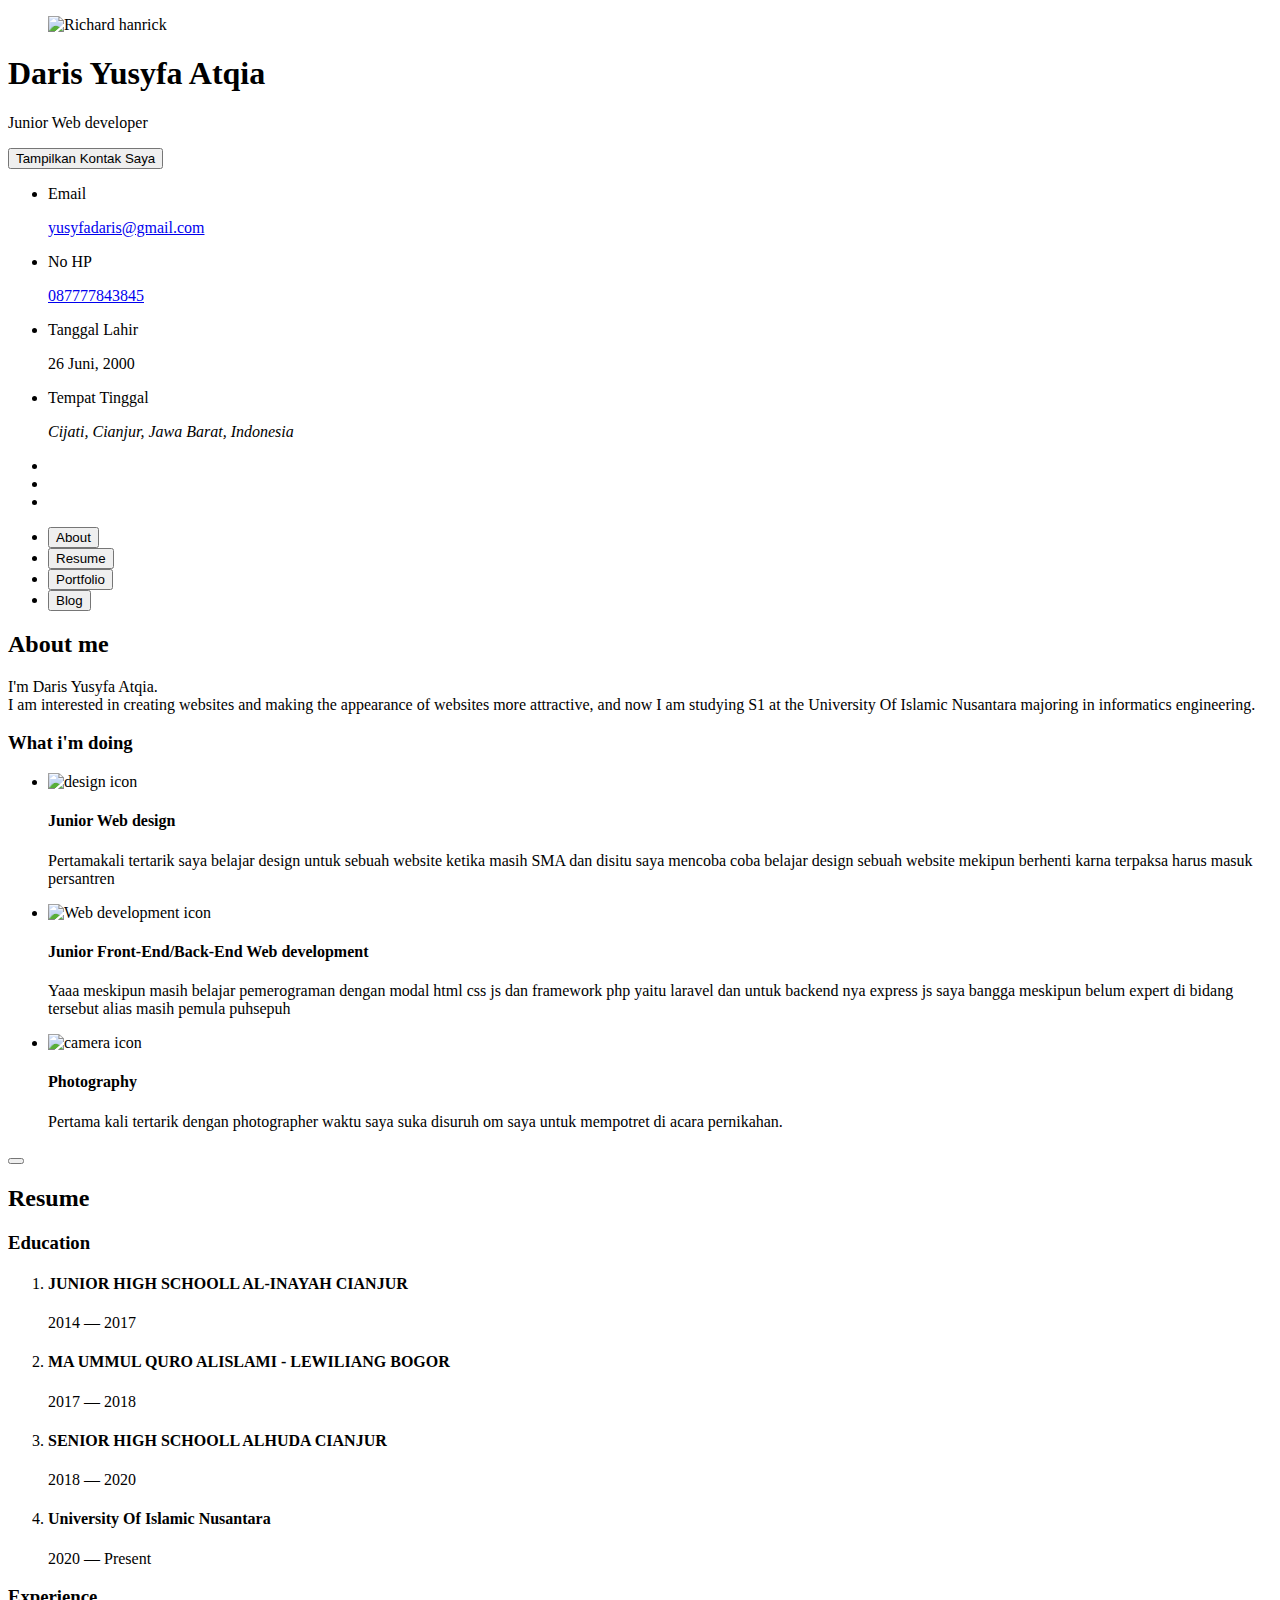
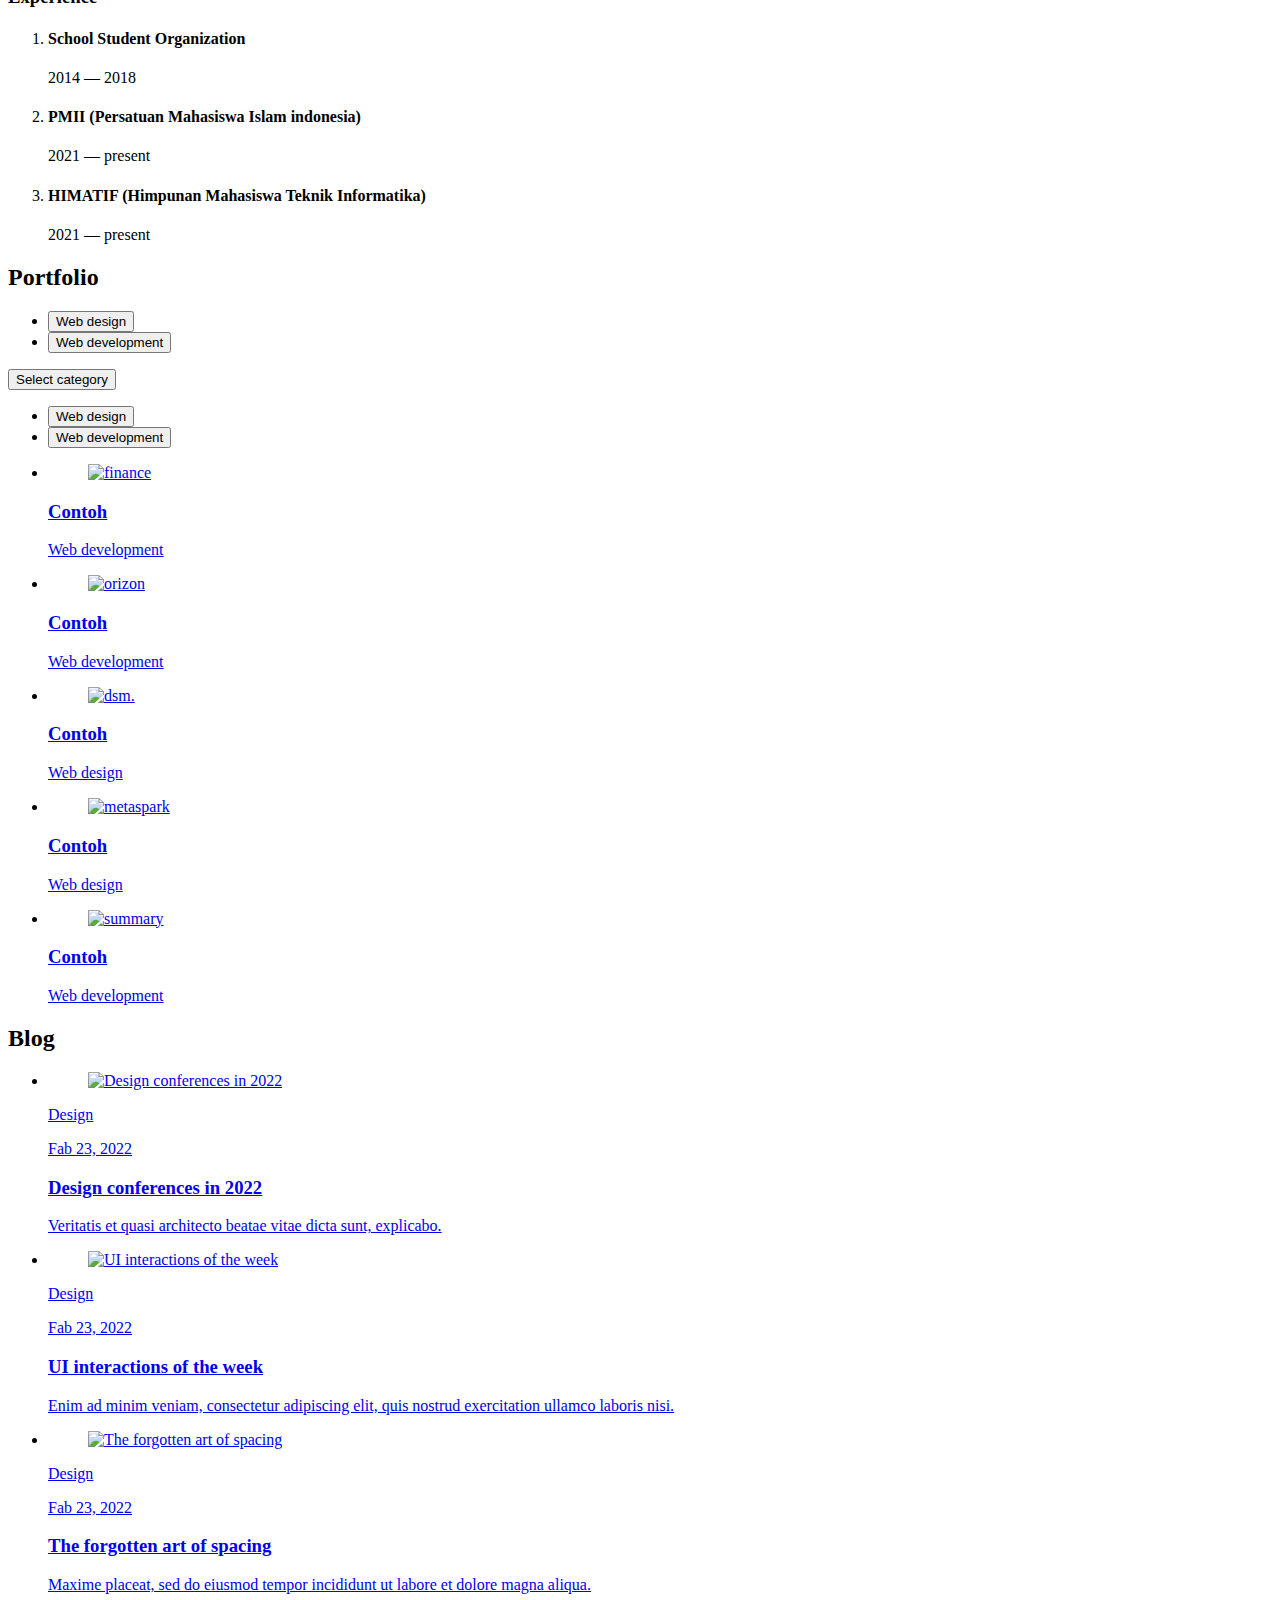
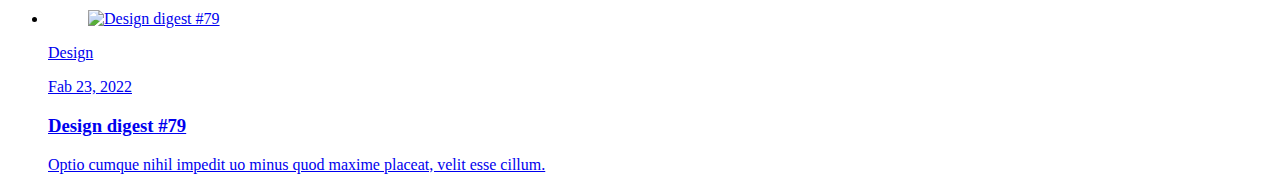
==== index.html @ 6bc53397 "Update index.html" ====
<!DOCTYPE html>
<html lang="en">
  <head>
    <meta charset="UTF-8" />
    <meta http-equiv="X-UA-Compatible" content="IE=edge" />
    <meta name="viewport" content="width=device-width, initial-scale=1.0" />
    <title>Portofolio Daris Yusyfa Atqia</title>

    <!--
    - custom css link
  -->
    <link rel="stylesheet" href="./assets/css/style.css" />

    <!--
    - google font link
  -->
    <link rel="preconnect" href="https://fonts.googleapis.com" />
    <link rel="preconnect" href="https://fonts.gstatic.com" crossorigin />
    <link href="https://fonts.googleapis.com/css2?family=Poppins:wght@300;400;500;600&display=swap" rel="stylesheet" />
  </head>

  <body>
    <!--
    - #MAIN
  -->

    <main>
      <!--
      - #SIDEBAR
    -->

      <aside class="sidebar" data-sidebar>
        <div class="sidebar-info">
          <figure class="avatar-box">
            <img src="./assets/images/my-avatar.png" alt="Richard hanrick" width="80" />
          </figure>

          <div class="info-content">
            <h1 class="name" title="Richard hanrick">Daris Yusyfa Atqia</h1>

            <p class="title">Junior Web developer</p>
          </div>

          <button class="info_more-btn" data-sidebar-btn>
            <span>Tampilkan Kontak Saya</span>

            <ion-icon name="chevron-down"></ion-icon>
          </button>
        </div>

        <div class="sidebar-info_more">
          <div class="separator"></div>

          <ul class="contacts-list">
            <li class="contact-item">
              <div class="icon-box">
                <ion-icon name="mail-outline"></ion-icon>
              </div>

              <div class="contact-info">
                <p class="contact-title">Email</p>

                <a href="mailto:yusyfadaris@gmail.com" class="contact-link">yusyfadaris@gmail.com</a>
              </div>
            </li>

            <li class="contact-item">
              <div class="icon-box">
                <ion-icon name="phone-portrait-outline"></ion-icon>
              </div>

              <div class="contact-info">
                <p class="contact-title">No HP</p>

                <a href="https://wa.me/6287777843845" class="contact-link">087777843845</a>
              </div>
            </li>

            <li class="contact-item">
              <div class="icon-box">
                <ion-icon name="calendar-outline"></ion-icon>
              </div>

              <div class="contact-info">
                <p class="contact-title">Tanggal Lahir</p>

                <time datetime="1982-06-23">26 Juni, 2000</time>
              </div>
            </li>

            <li class="contact-item">
              <div class="icon-box">
                <ion-icon name="location-outline"></ion-icon>
              </div>

              <div class="contact-info">
                <p class="contact-title">Tempat Tinggal</p>

                <address>Cijati, Cianjur, Jawa Barat, Indonesia</address>
              </div>
            </li>
          </ul>

          <div class="separator"></div>

          <ul class="social-list">
            <li class="social-item">
              <a href="https://www.linkedin.com/in/daris-yusyfa-atqia-7b538524a" class="social-link">
                <ion-icon class="socials-icons" name="logo-linkedin"></ion-icon>
              </a>
            </li>

            <li class="social-item">
              <a href="https://github.com/DarisYusyfa" class="social-link">
                <ion-icon class="socials-icons" name="logo-github"></ion-icon>
              </a>
            </li>

            <li class="social-item">
              <a href="https://www.instagram.com/atqiadar_is" class="social-link">
                <ion-icon class="socials-icons" name="logo-instagram"></ion-icon>
              </a>
            </li>
          </ul>
        </div>
      </aside>

      <!--
      - #main-content
    -->

      <div class="main-content">
        <!--
        - #NAVBAR
      -->

        <nav class="navbar">
          <ul class="navbar-list">
            <li class="navbar-item">
              <button class="navbar-link active" data-nav-link>About</button>
            </li>

            <li class="navbar-item">
              <button class="navbar-link" data-nav-link>Resume</button>
            </li>

            <li class="navbar-item">
              <button class="navbar-link" data-nav-link>Portfolio</button>
            </li>

            <li class="navbar-item">
              <button class="navbar-link" data-nav-link>Blog</button>
            </li>
          </ul>
        </nav>

        <!--
        - #ABOUT
      -->

        <article class="about active" data-page="about">
          <header>
            <h2 class="h2 article-title">About me</h2>
          </header>

          <section class="about-text">
            <p>I'm Daris Yusyfa Atqia.<br />I am interested in creating websites and making the appearance of websites more attractive, and now I am studying S1 at the University Of Islamic Nusantara majoring in informatics engineering.</p>
          </section>

          <!--
          - service
        -->

          <section class="service">
            <h3 class="h3 service-title">What i'm doing</h3>

            <ul class="service-list">
              <li class="service-item">
                <div class="service-icon-box">
                  <img
                    src="./assets/images/icon-design.svg
                "
                    alt="design icon"
                    width="40"
                  />
                </div>

                <div class="service-content-box">
                  <h4 class="h4 service-item-title">Junior Web design</h4>

                  <p class="service-item-text">
                    Pertamakali tertarik saya belajar design untuk sebuah website ketika masih SMA dan disitu saya mencoba coba belajar design sebuah website mekipun berhenti karna terpaksa harus masuk persantren
                  </p>
                </div>
              </li>

              <li class="service-item">
                <div class="service-icon-box">
                  <img src="./assets/images/icon-dev.svg" alt="Web development icon" width="40" />
                </div>

                <div class="service-content-box">
                  <h4 class="h4 service-item-title">Junior Front-End/Back-End Web development</h4>

                  <p class="service-item-text">
                    Yaaa meskipun masih belajar pemerograman dengan modal html css js dan framework php yaitu laravel dan untuk backend nya express js saya bangga meskipun belum expert di bidang tersebut alias masih pemula puhsepuh
                  </p>
                </div>
              </li>

              <li class="service-item">
                <div class="service-icon-box">
                  <img src="./assets/images/icon-photo.svg" alt="camera icon" width="40" />
                </div>

                <div class="service-content-box">
                  <h4 class="h4 service-item-title">Photography</h4>

                  <p class="service-item-text">Pertama kali tertarik dengan photographer waktu saya suka disuruh om saya untuk mempotret di acara pernikahan.</p>
                </div>
              </li>
            </ul>
          </section>
          <div class="modal-container" data-modal-container>
            <div class="overlay" data-overlay></div>
            <section class="testimonials-modal">
              <button class="modal-close-btn" data-modal-close-btn>
                <ion-icon name="close-outline"></ion-icon>
              </button>
            </section>
          </div>
        </article>
        <!--
        - #RESUME
      -->

        <article class="resume" data-page="resume">
          <header>
            <h2 class="h2 article-title">Resume</h2>
          </header>

          <section class="timeline">
            <div class="title-wrapper">
              <div class="icon-box">
                <ion-icon name="book-outline"></ion-icon>
              </div>

              <h3 class="h3">Education</h3>
            </div>

            <ol class="timeline-list">
              <li class="timeline-item">
                <h4 class="h4 timeline-item-title">JUNIOR HIGH SCHOOLL AL-INAYAH CIANJUR</h4>

                <span>2014 — 2017</span>
              </li>

              <li class="timeline-item">
                <h4 class="h4 timeline-item-title">MA UMMUL QURO ALISLAMI - LEWILIANG BOGOR</h4>

                <span>2017 — 2018</span>
              </li>
              <li class="timeline-item">
                <h4 class="h4 timeline-item-title">SENIOR HIGH SCHOOLL ALHUDA CIANJUR</h4>

                <span>2018 — 2020</span>
              </li>
              <li class="timeline-item">
                <h4 class="h4 timeline-item-title">University Of Islamic Nusantara</h4>

                <span>2020 — Present</span>
              </li>
            </ol>
          </section>

          <section class="timeline">
            <div class="title-wrapper">
              <div class="icon-box">
                <ion-icon name="book-outline"></ion-icon>
              </div>

              <h3 class="h3">Experience</h3>
            </div>

            <ol class="timeline-list">
              <li class="timeline-item">
                <h4 class="h4 timeline-item-title">School Student Organization</h4>

                <span>2014 — 2018 </span>
              </li>

              <li class="timeline-item">
                <h4 class="h4 timeline-item-title">PMII (Persatuan Mahasiswa Islam indonesia)</h4>

                <span>2021 — present</span>
              </li>

              <li class="timeline-item">
                <h4 class="h4 timeline-item-title">HIMATIF (Himpunan Mahasiswa Teknik Informatika)</h4>

                <span>2021 — present</span>
              </li>
            </ol>
          </section>
        </article>

        <!--
        - #PORTFOLIO
      -->

        <article class="portfolio" data-page="portfolio">
          <header>
            <h2 class="h2 article-title">Portfolio</h2>
          </header>

          <section class="projects">
            <ul class="filter-list">
              <li class="filter-item">
                <button data-filter-btn>Web design</button>
              </li>
              <li class="filter-item">
                <button data-filter-btn>Web development</button>
              </li>
            </ul>

            <div class="filter-select-box">
              <button class="filter-select" data-select>
                <div class="select-value" data-selecct-value>Select category</div>

                <div class="select-icon">
                  <ion-icon name="chevron-down"></ion-icon>
                </div>
              </button>

              <ul class="select-list">
                <li class="select-item">
                  <button data-select-item>Web design</button>
                </li>

                <li class="select-item">
                  <button data-select-item>Web development</button>
                </li>
              </ul>
            </div>

            <ul class="project-list">
              <li class="project-item active" data-filter-item data-category="web development">
                <a href="#">
                  <figure class="project-img">
                    <div class="project-item-icon-box">
                      <ion-icon name="eye-outline"></ion-icon>
                    </div>

                    <img src="./assets/images/project-1.png" alt="finance" loading="lazy" />
                  </figure>

                  <h3 class="project-title">Contoh</h3>

                  <p class="project-category">Web development</p>
                </a>
              </li>

              <li class="project-item active" data-filter-item data-category="web development">
                <a href="#">
                  <figure class="project-img">
                    <div class="project-item-icon-box">
                      <ion-icon name="eye-outline"></ion-icon>
                    </div>

                    <img src="./assets/images/project-2.png" alt="orizon" loading="lazy" />
                  </figure>

                  <h3 class="project-title">Contoh</h3>

                  <p class="project-category">Web development</p>
                </a>
              </li>

              <li class="project-item active" data-filter-item data-category="web design">
                <a href="#">
                  <figure class="project-img">
                    <div class="project-item-icon-box">
                      <ion-icon name="eye-outline"></ion-icon>
                    </div>

                    <img src="./assets/images/project-5.png" alt="dsm." loading="lazy" />
                  </figure>

                  <h3 class="project-title">Contoh</h3>

                  <p class="project-category">Web design</p>
                </a>
              </li>

              <li class="project-item active" data-filter-item data-category="web design">
                <a href="#">
                  <figure class="project-img">
                    <div class="project-item-icon-box">
                      <ion-icon name="eye-outline"></ion-icon>
                    </div>

                    <img src="./assets/images/project-6.png" alt="metaspark" loading="lazy" />
                  </figure>

                  <h3 class="project-title">Contoh</h3>

                  <p class="project-category">Web design</p>
                </a>
              </li>

              <li class="project-item active" data-filter-item data-category="web development">
                <a href="#">
                  <figure class="project-img">
                    <div class="project-item-icon-box">
                      <ion-icon name="eye-outline"></ion-icon>
                    </div>

                    <img src="./assets/images/project-7.png" alt="summary" loading="lazy" />
                  </figure>

                  <h3 class="project-title">Contoh</h3>

                  <p class="project-category">Web development</p>
                </a>
              </li>
            </ul>
          </section>
        </article>

        <!--
        - #BLOG
      -->

        <article class="blog" data-page="blog">
          <header>
            <h2 class="h2 article-title">Blog</h2>
          </header>

          <section class="blog-posts">
            <ul class="blog-posts-list">
              <li class="blog-post-item">
                <a href="#">
                  <figure class="blog-banner-box">
                    <img src="./assets/images/blog-1.jpg" alt="Design conferences in 2022" loading="lazy" />
                  </figure>

                  <div class="blog-content">
                    <div class="blog-meta">
                      <p class="blog-category">Design</p>

                      <span class="dot"></span>

                      <time datetime="2022-02-23">Fab 23, 2022</time>
                    </div>

                    <h3 class="h3 blog-item-title">Design conferences in 2022</h3>

                    <p class="blog-text">Veritatis et quasi architecto beatae vitae dicta sunt, explicabo.</p>
                  </div>
                </a>
              </li>

              <li class="blog-post-item">
                <a href="#">
                  <figure class="blog-banner-box">
                    <img src="./assets/images/blog-4.jpg" alt="UI interactions of the week" loading="lazy" />
                  </figure>

                  <div class="blog-content">
                    <div class="blog-meta">
                      <p class="blog-category">Design</p>

                      <span class="dot"></span>

                      <time datetime="2022-02-23">Fab 23, 2022</time>
                    </div>

                    <h3 class="h3 blog-item-title">UI interactions of the week</h3>

                    <p class="blog-text">Enim ad minim veniam, consectetur adipiscing elit, quis nostrud exercitation ullamco laboris nisi.</p>
                  </div>
                </a>
              </li>

              <li class="blog-post-item">
                <a href="#">
                  <figure class="blog-banner-box">
                    <img src="./assets/images/blog-5.jpg" alt="The forgotten art of spacing" loading="lazy" />
                  </figure>

                  <div class="blog-content">
                    <div class="blog-meta">
                      <p class="blog-category">Design</p>

                      <span class="dot"></span>

                      <time datetime="2022-02-23">Fab 23, 2022</time>
                    </div>

                    <h3 class="h3 blog-item-title">The forgotten art of spacing</h3>

                    <p class="blog-text">Maxime placeat, sed do eiusmod tempor incididunt ut labore et dolore magna aliqua.</p>
                  </div>
                </a>
              </li>

              <li class="blog-post-item">
                <a href="#">
                  <figure class="blog-banner-box">
                    <img src="./assets/images/blog-6.jpg" alt="Design digest #79" loading="lazy" />
                  </figure>

                  <div class="blog-content">
                    <div class="blog-meta">
                      <p class="blog-category">Design</p>

                      <span class="dot"></span>

                      <time datetime="2022-02-23">Fab 23, 2022</time>
                    </div>

                    <h3 class="h3 blog-item-title">Design digest #79</h3>

                    <p class="blog-text">Optio cumque nihil impedit uo minus quod maxime placeat, velit esse cillum.</p>
                  </div>
                </a>
              </li>
            </ul>
          </section>
        </article>
      </div>
    </main>

    <!--
    - custom js link
  -->
    <script src="./assets/js/script.js"></script>

    <!--
    - ionicon link
  -->
    <script type="module" src="https://unpkg.com/ionicons@5.5.2/dist/ionicons/ionicons.esm.js"></script>
    <script nomodule src="https://unpkg.com/ionicons@5.5.2/dist/ionicons/ionicons.js"></script>
  </body>
</html>
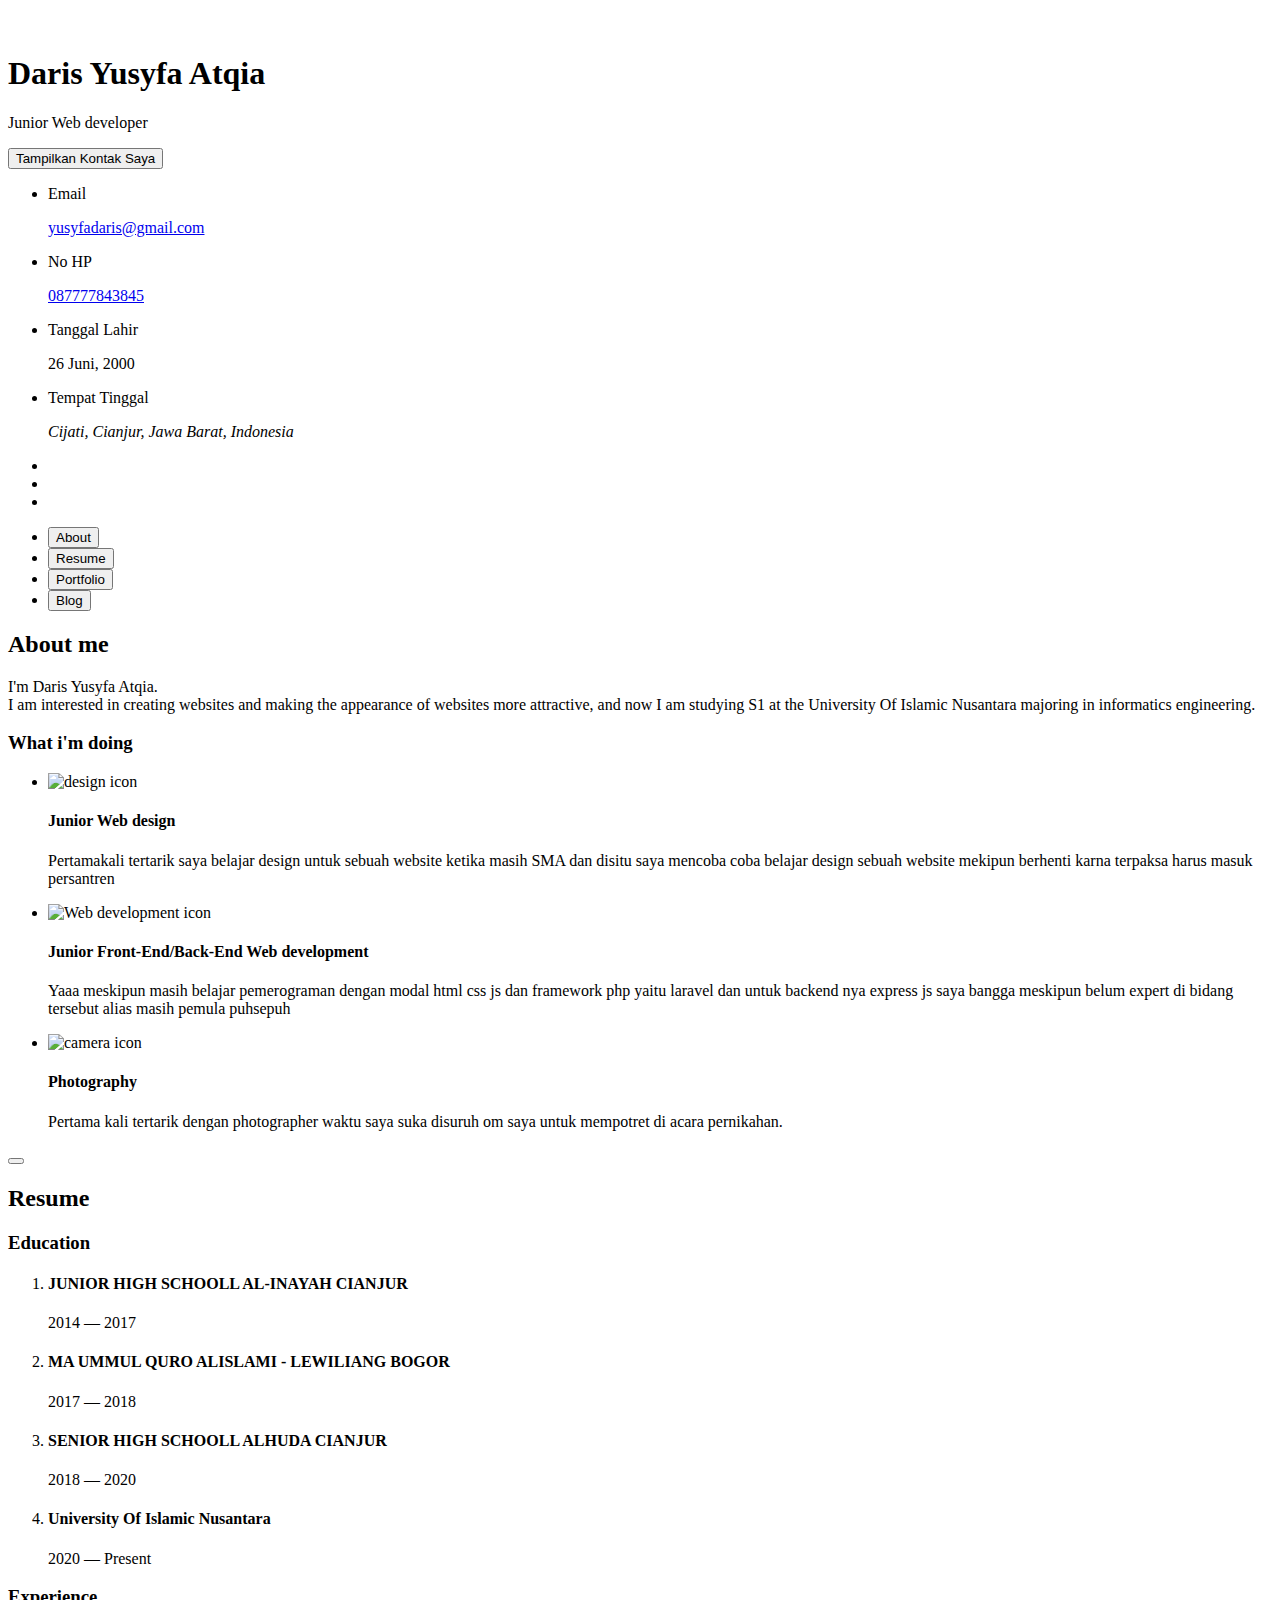
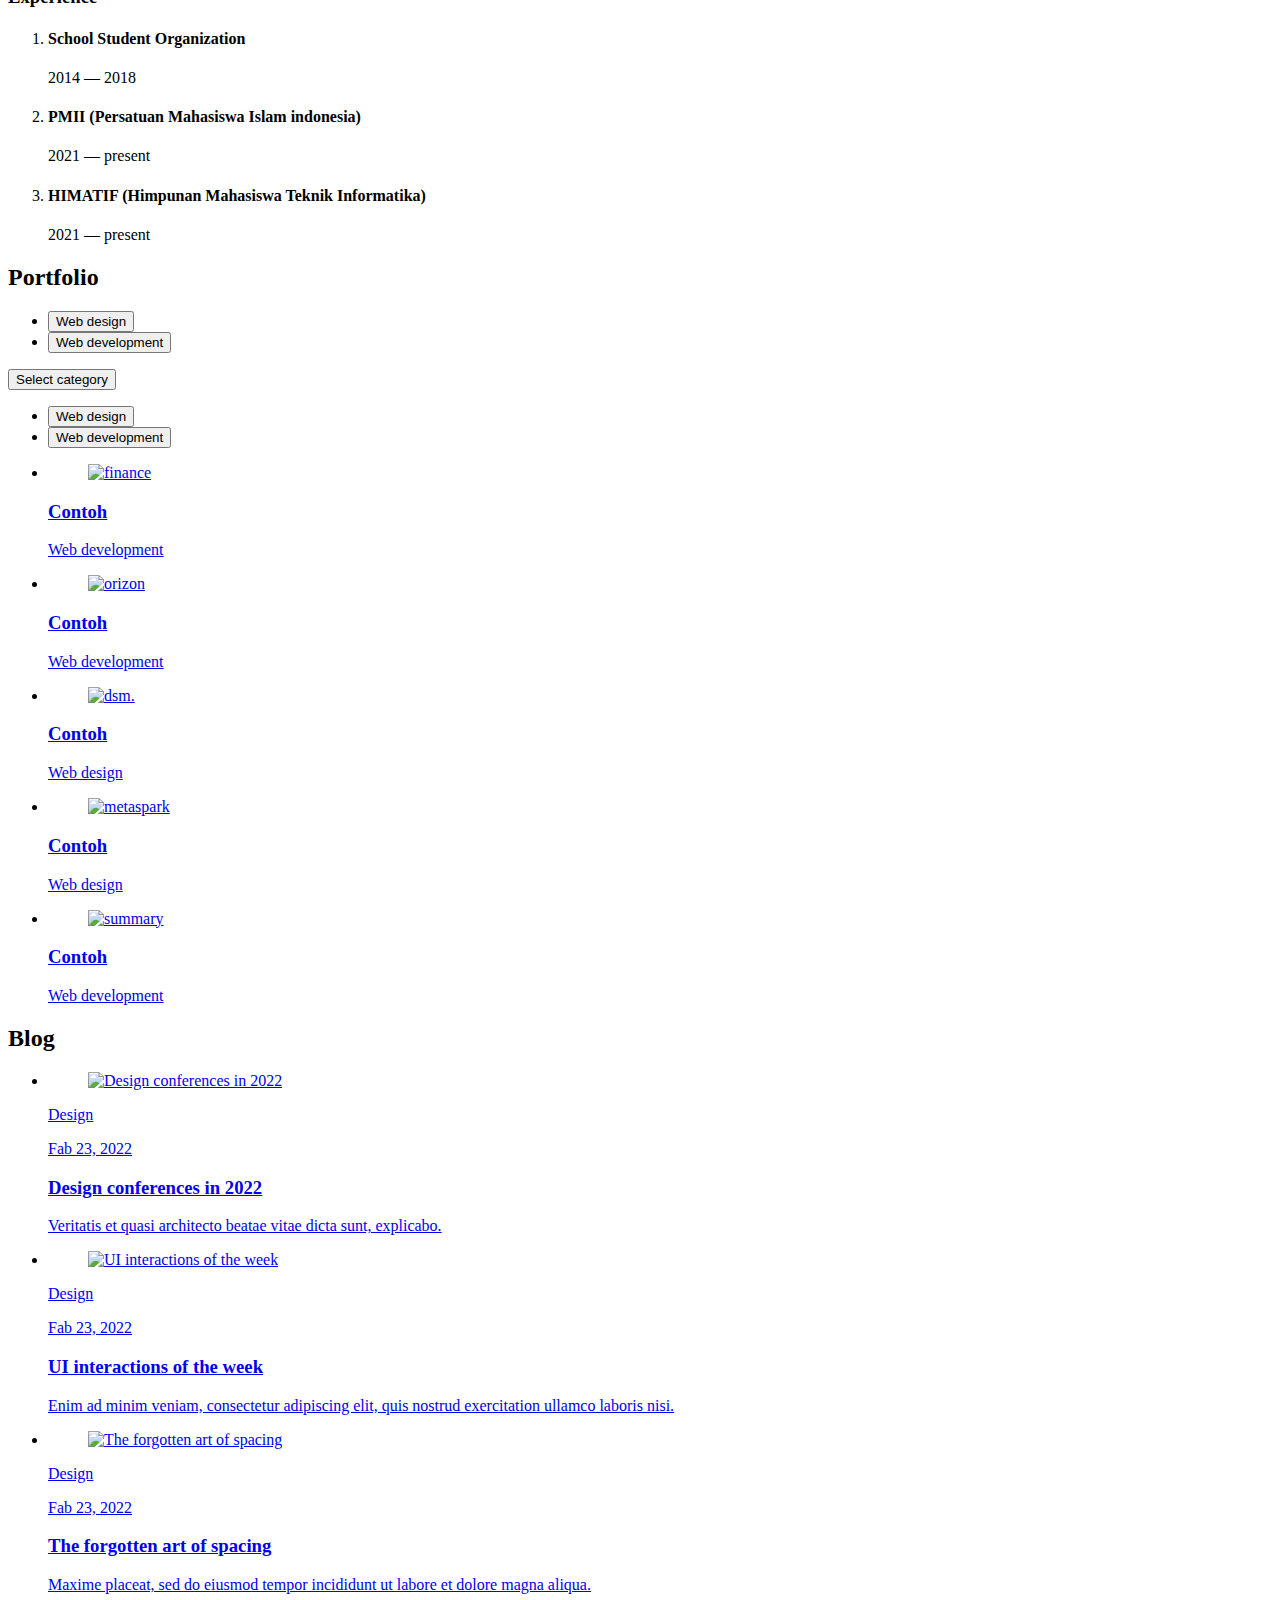
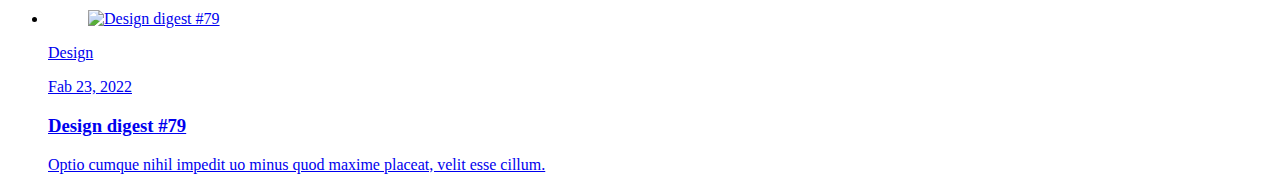
==== commit 9f6d589d: "update" ====
--- a/index.html
+++ b/index.html
@@ -32,11 +32,11 @@
       <aside class="sidebar" data-sidebar>
         <div class="sidebar-info">
           <figure class="avatar-box">
-            <img src="./assets/images/my-avatar.png" alt="Richard hanrick" width="80" />
+            <img src="./assets/images/my-avatar.png" alt="" width="80" />
           </figure>
 
           <div class="info-content">
-            <h1 class="name" title="Richard hanrick">Daris Yusyfa Atqia</h1>
+            <h1 class="name" title="">Daris Yusyfa Atqia</h1>
 
             <p class="title">Junior Web developer</p>
           </div>
@@ -60,7 +60,7 @@
               <div class="contact-info">
                 <p class="contact-title">Email</p>
 
-                <a href="mailto:yusyfadaris@gmail.com" class="contact-link">yusyfadaris@gmail.com</a>
+                <a href="mailto:richard@example.com" class="contact-link">yusyfadaris@gmail.com</a>
               </div>
             </li>
 
